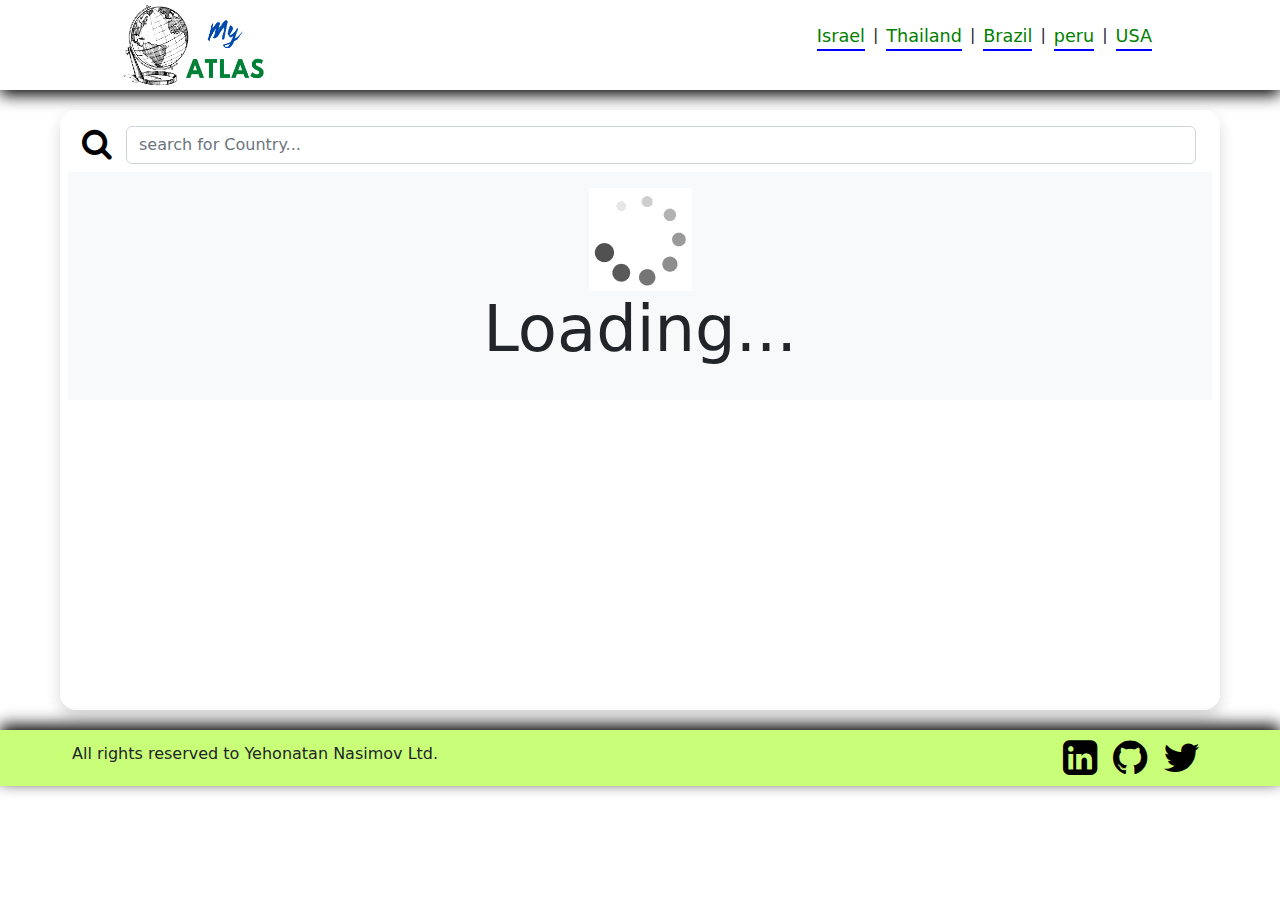
==== index.html @ f2d112d9 "Add files via upload" ====
<!DOCTYPE html>
<html lang="en">

<head>
    <meta charset="UTF-8">
    <meta http-equiv="X-UA-Compatible" content="IE=edge">
    <meta name="viewport" content="width=device-width, initial-scale=1.0">
    <link rel="stylesheet" href="https://cdnjs.cloudflare.com/ajax/libs/font-awesome/4.7.0/css/font-awesome.min.css">
    <link rel="stylesheet" href="bootstrap.min.css">
    <link rel="stylesheet" href="index.css">
    <title>My Atlas</title>
    <script type="module" src="js_atlas/appAtlas.js" defer></script>
    <script type="module" src="js_atlas/Single.js" defer></script>

</head>

<body>
    <header class="container-fluid ">
        <div class="container d-flex justify-content-between align-items-center flex-wrap">
            <div class="logo ">
                <img class="ms-md-5" src="images/logo.png" alt="logo-atlas" width="150px" height="90px">
            </div>
            <nav>
                <ul class="d-flex me-md-5 list-unstyled">
                    <li>
                        <a href="single.html?name= Israel">Israel
                        </a>
                    </li>|
                    <li>
                        <a href="single.html?name= Thailand">   Thailand
                        </a>
                    </li>|
                    <li>
                        <a href="single.html?name= Brazil">   Brazil
                        </a>
                    </li>|
                    <li>
                        <a href="single.html?name= peru">   peru
                        </a>
                    </li>|
                    <li>
                        <a href="single.html?name= United States">USA
                        </a>
                    </li>
                </ul>
            </nav>
        </div>
    </header>
    <main class="container-fluid">
        <div class="container main shadow">
            <div class="col-md-12 p-2 d-flex justify-content-between align-items-center">
                <button id="search_btn">
                    <i class="fa fa-search" aria-hidden="true"></i>
                </button>
                <input placeholder="search for Country..." type="search" id="id_input" class="mx-2 form-control">
            </div>
            <div id="id_loading" class="loading text-center bg-light p-3" >
                <img src="images/loading.gif" alt="loading" > 
                <p class="display-3">Loading...</p>
              </div>
            <div id="id_row" class="row pt-md-4 h-100 overflow-hidden">
                <!-- <div class="col-md-6 p-4 h-100">
                    <article class="row myDiv border p-2">
                        <div class="box1">
                            <h3 class="text-decoration-underline"><strong>Israel</strong></h3>
                            <p><strong>Population:</strong> 9M</p>
                            <p><strong>Mainland:</strong> Asia</p>
                            <p><strong>Language:</strong> Heb</p>
                            <p><strong>Coin:</strong> NIS</p>
                            <p><strong>Capital:</strong> Jerusalem</p>
                        </div>
                        <div class="box center">
                            <img src="https://flagcdn.com/w320/il.png" alt="flag" class="w-100 h-75">
                        </div>
                        <div class="box">
                            <iframe class="h-100 w-100" src="https://www.google.com/maps/embed?pb=!1m18!1m12!1m3!1d3487738.6313605467!2d37.32574010101718!3d31.386708087971716!2m3!1f0!2f0!3f0!3m2!1i1024!2i768!4f13.1!3m3!1m2!1s0x1500492432a7c98b%3A0x6a6b422013352cba!2z15nXqdeo15DXnA!5e0!3m2!1siw!2sil!4v1661793646918!5m2!1siw!2sil" width="600" height="450" style="border:0;" allowfullscreen="" loading="lazy" referrerpolicy="no-referrer-when-downgrade"></iframe>     
                        </div>
                        <div class="box1">
                            <p class="w-100"><strong>Neighbors:</strong> israel brazil egypt</p>
                        </div>

                    </article>
                </div> -->
                <!-- <div class="col-md-4 p-4 h-100">
                    <article class="border overflow-hidden myDiv">
                        <div>
                            <img src="https://flagcdn.com/w320/il.png" alt="flag" class="w-100 h-75 float-start">
                        </div>
                        <div class="p-3">
                            <h3>Israel</h3>
                            <p><strong>Capital:</strong> Jerusalem</p>
                            <p><strong>Population:</strong> 9M</p>
                        </div>

                    </article>
                </div> -->
                <!-- single render -->


            </div>

        </div>
    </main>
    <footer class="container-fluid ">
        <div class="container d-flex justify-content-between align-items-center flex-wrap">
            <div class="myFooter h6">
                All rights reserved to Yehonatan Nasimov Ltd.
            </div>
            <div class="icon center myFooter">
                <a href="https://www.linkedin.com/public-profile/settings?lipi=urn%3Ali%3Apage%3Ad_flagship3_profile_self_edit_contact-info%3BGuOnMrdGShefquF6zadhfw%3D%3D">
                    <i class="fa fa-linkedin-square" aria-hidden="true"></i>
                </a>
                <a href="#">
                    <i class="fa fa-github" aria-hidden="true"></i>
                </a>
                <a href="https://mobile.twitter.com/explore">
                    <i class="fa fa-twitter" aria-hidden="true"></i>
                </a>
            </div>
        </div>

    </footer>

</body>
</html>
---- index.css ----
.container {
    max-width: 1160px;
}

.center {
    display: flex;
    justify-content: center;
    align-items: center;
}


header {
    min-height: 48px;
    box-shadow: 0px 5px 15px 0px #000000;
}

header .container nav li {
    font-size: 1.1em;
    padding: 0px 8px;
    cursor: pointer;

}

header .container nav a {
    text-decoration: none;
    color: green;
}

header .container nav li::after {
    content: "";
    display: block;
    height: 2px;
    width: 100%;
    background: blue;
}


main .container {
    min-height: 700px;
}

main .container {
    min-height: 600px;
    margin: 20px auto;
    padding: 8px;
    border-radius: 16px;

}

main .container button {
    border: none;
    background: none;
}


main .container button i {
    font-size: 2em;
}


main .container .myDiv {
    background: rgba(135, 207, 235, 0.508);
    border-radius: 8px;
}
main .container .myDiv:hover {
    background: rgba(255, 255, 255, 0.149);
    transition: 800ms;

}


main .container .myDiv .divBorder {
    overflow-wrap: break-word;
}

footer{
background: rgba(172, 255, 47, 0.648);
    min-height: 48px;
    box-shadow: 0px -5px 15px 0px #000000;
}

footer .container .icon a {
    text-decoration: none;
    color: black;
}

/* footer .container .icon a:hover {
    font-size: larger;
  } */

footer .container .icon i {
    font-size: 2.5em;
    padding: 8px;
}

@media (max-width:768px) {


    header .container .logo {
        width: 100%;
        display: flex;
        justify-content: center;
        align-items: center;
    }

    header .container nav {
        width: 100%;
    }

    header .container nav ul {
        display: flex;
        justify-content: center;
        align-items: center;
    }

    main .container {
        padding: 4px;
    }
    main .container .myDiv:hover {
        background: rgba(135, 207, 235, 0.508);
    }

    main .container .myDiv .box {
        width: 100%;
    }

    footer .container .myFooter {
        width: 100%;
        display: flex;
        justify-content: center;
        align-items: center;
    }
}
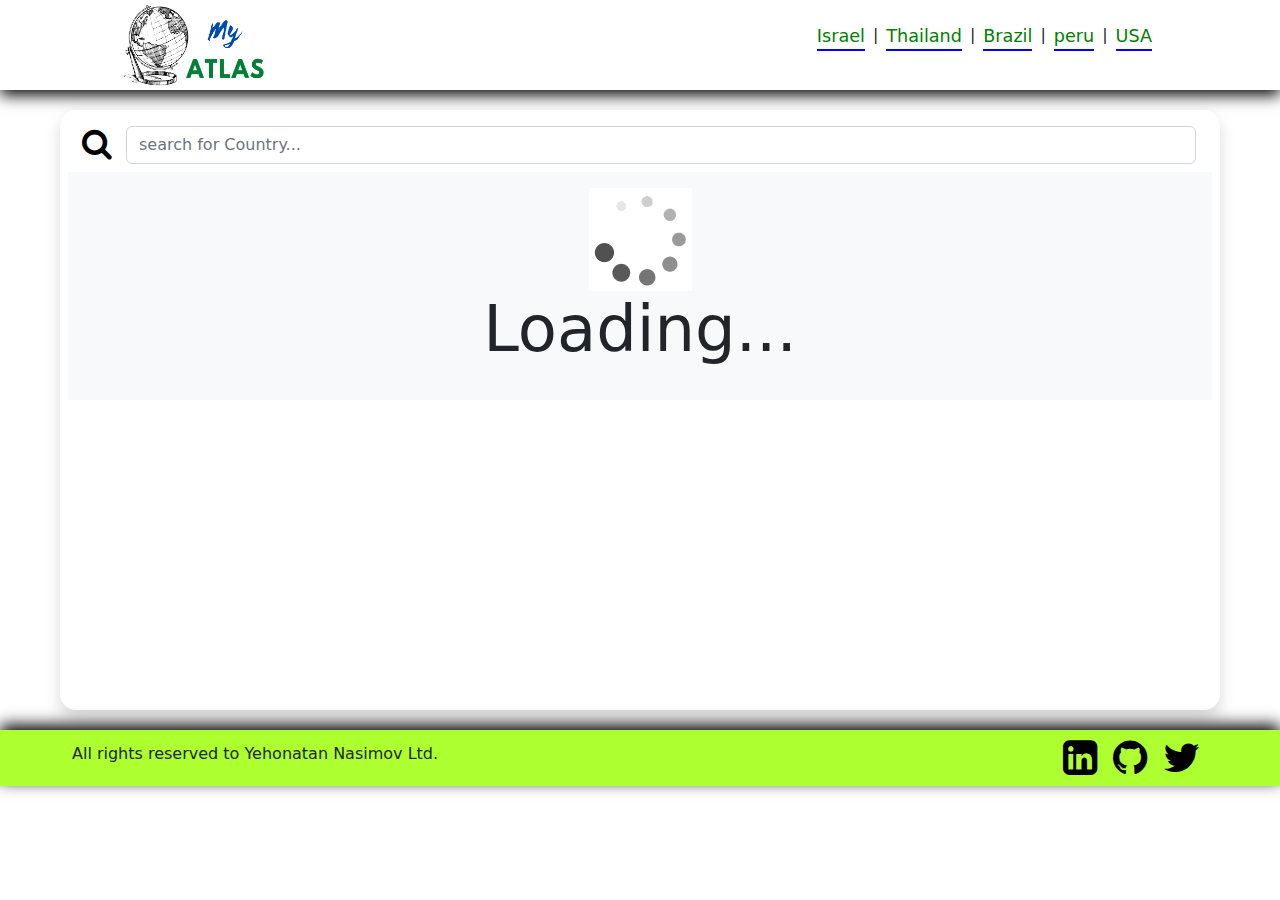
==== commit 256b04fb: "Add files via upload" ====
--- a/index.html
+++ b/index.html
@@ -10,7 +10,7 @@
     <link rel="stylesheet" href="index.css">
     <title>My Atlas</title>
     <script type="module" src="js_atlas/appAtlas.js" defer></script>
-    <script type="module" src="js_atlas/Single.js" defer></script>
+   
 
 </head>
 
@@ -110,7 +110,7 @@
                 <a href="https://www.linkedin.com/public-profile/settings?lipi=urn%3Ali%3Apage%3Ad_flagship3_profile_self_edit_contact-info%3BGuOnMrdGShefquF6zadhfw%3D%3D">
                     <i class="fa fa-linkedin-square" aria-hidden="true"></i>
                 </a>
-                <a href="#">
+                <a href="https://github.com/YonatanNasimov">
                     <i class="fa fa-github" aria-hidden="true"></i>
                 </a>
                 <a href="https://mobile.twitter.com/explore">
--- a/index.css
+++ b/index.css
@@ -74,7 +74,7 @@
 }
 
 footer{
-background: rgba(172, 255, 47, 0.648);
+background: greenyellow;
     min-height: 48px;
     box-shadow: 0px -5px 15px 0px #000000;
 }
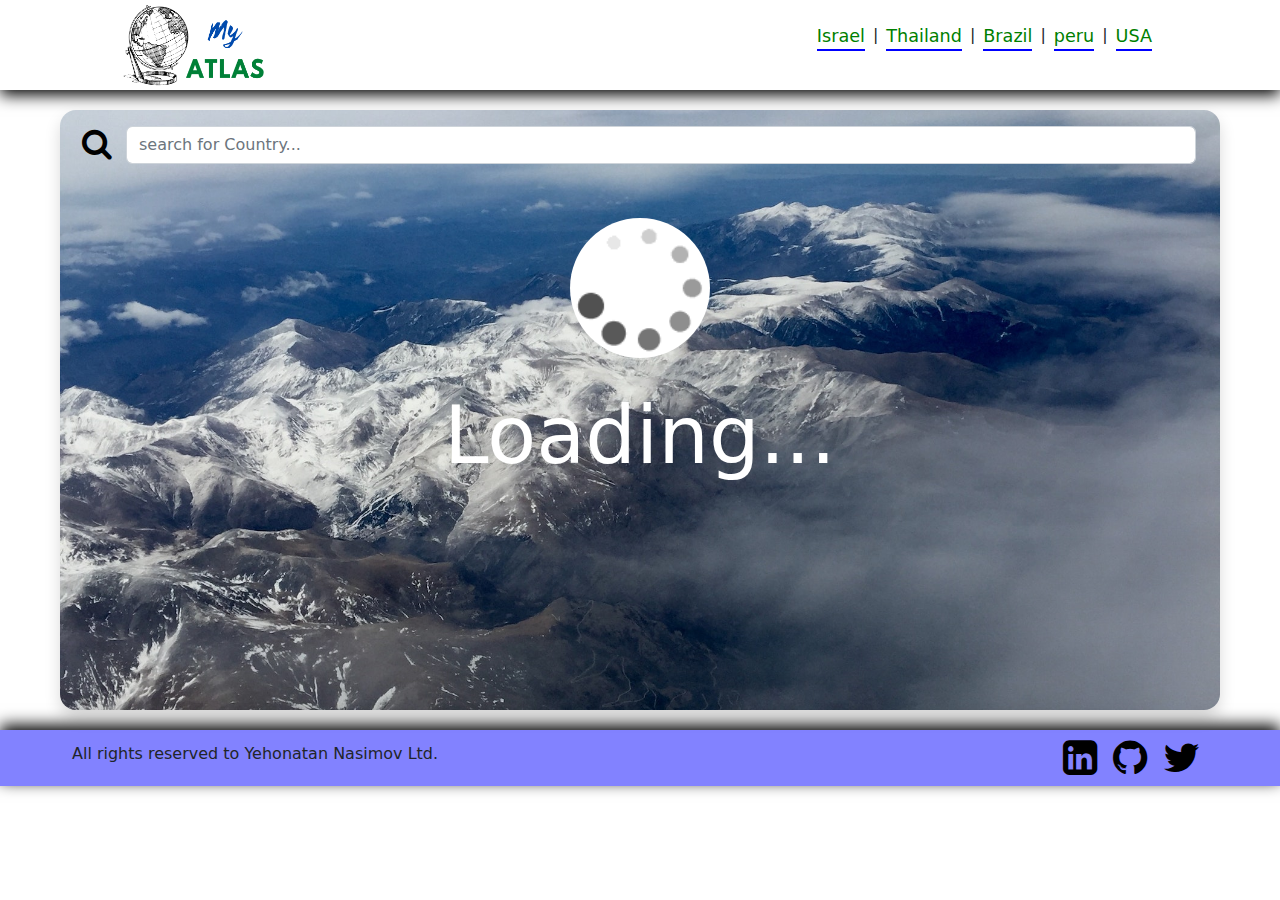
==== commit 230a1a2d: "Add files via upload" ====
--- a/index.html
+++ b/index.html
@@ -54,9 +54,9 @@
                 </button>
                 <input placeholder="search for Country..." type="search" id="id_input" class="mx-2 form-control">
             </div>
-            <div id="id_loading" class="loading text-center bg-light p-3" >
-                <img src="images/loading.gif" alt="loading" > 
-                <p class="display-3">Loading...</p>
+            <div id="id_loading" class="loading text-center p-3" >
+                <img src="images/loading.gif" alt="loading" class="imgCircle"> 
+                <p class="display-1 text-white">Loading...</p>
               </div>
             <div id="id_row" class="row pt-md-4 h-100 overflow-hidden">
                 <!-- <div class="col-md-6 p-4 h-100">
--- a/index.css
+++ b/index.css
@@ -35,15 +35,16 @@
 }
 
 
-main .container {
-    min-height: 700px;
-}
+
 
 main .container {
     min-height: 600px;
     margin: 20px auto;
     padding: 8px;
     border-radius: 16px;
+    background-image: url("images/background.jpg");
+    background-position: center;
+    background-size: cover;
 
 }
 
@@ -57,13 +58,19 @@
     font-size: 2em;
 }
 
+main .container .imgCircle {
+    border-radius: 50%;
+    padding: 30px;
+    width: 200px;
+}
 
 main .container .myDiv {
-    background: rgba(135, 207, 235, 0.508);
+    background: rgba(255, 255, 255, 0.449);
     border-radius: 8px;
 }
+
 main .container .myDiv:hover {
-    background: rgba(255, 255, 255, 0.149);
+
     transition: 800ms;
 
 }
@@ -71,10 +78,11 @@
 
 main .container .myDiv .divBorder {
     overflow-wrap: break-word;
+    color: rgb(0, 51, 255);
 }
 
-footer{
-background: greenyellow;
+footer {
+    background: rgba(0, 0, 255, 0.492);
     min-height: 48px;
     box-shadow: 0px -5px 15px 0px #000000;
 }
@@ -116,12 +124,13 @@
     main .container {
         padding: 4px;
     }
-    main .container .myDiv:hover {
-        background: rgba(135, 207, 235, 0.508);
-    }
 
     main .container .myDiv .box {
         width: 100%;
+    }
+
+    main .container .myDiv .divBorder {
+        color: black;
     }
 
     footer .container .myFooter {
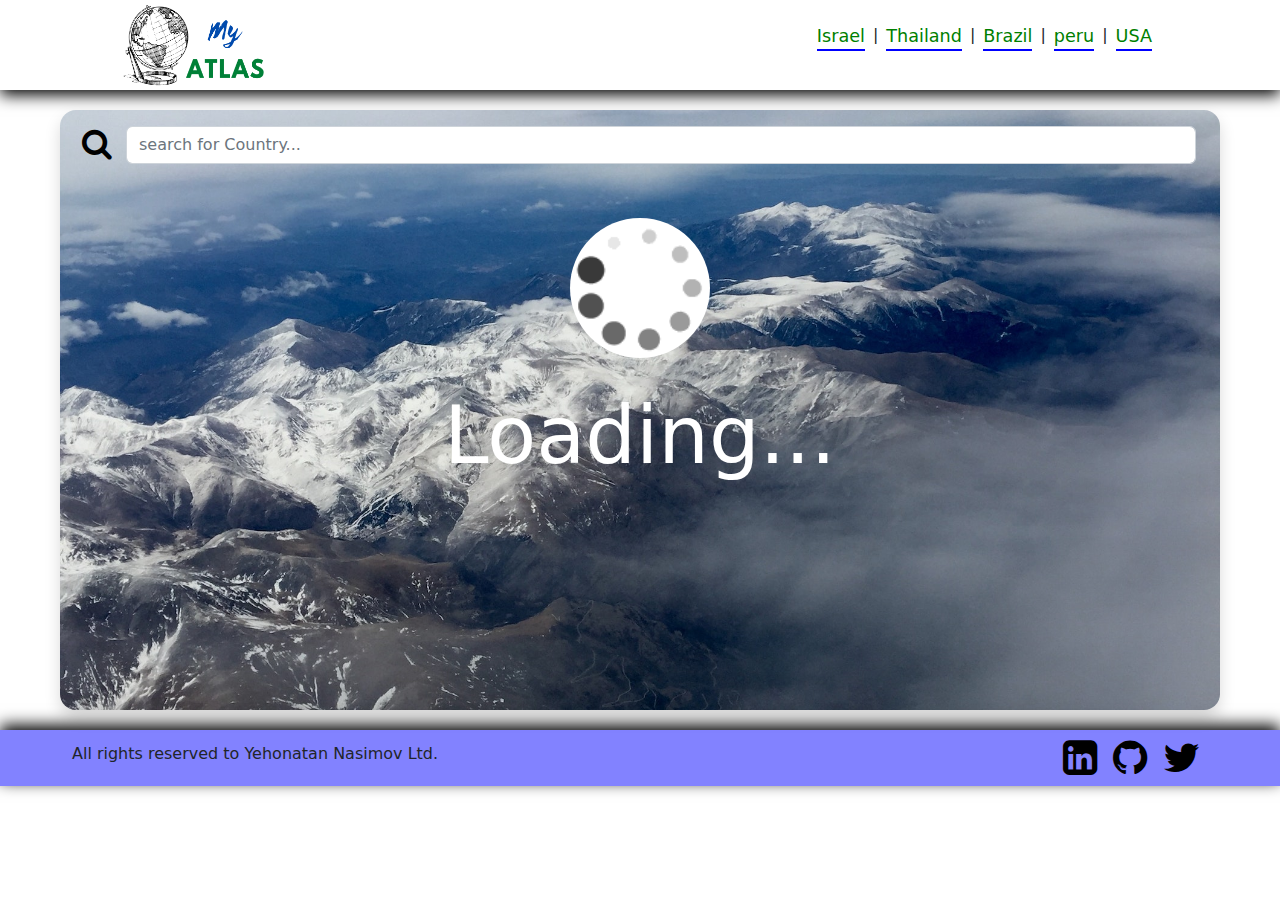
==== commit 5b9de5ba: "Add files via upload" ====
--- a/index.html
+++ b/index.html
@@ -59,42 +59,7 @@
                 <p class="display-1 text-white">Loading...</p>
               </div>
             <div id="id_row" class="row pt-md-4 h-100 overflow-hidden">
-                <!-- <div class="col-md-6 p-4 h-100">
-                    <article class="row myDiv border p-2">
-                        <div class="box1">
-                            <h3 class="text-decoration-underline"><strong>Israel</strong></h3>
-                            <p><strong>Population:</strong> 9M</p>
-                            <p><strong>Mainland:</strong> Asia</p>
-                            <p><strong>Language:</strong> Heb</p>
-                            <p><strong>Coin:</strong> NIS</p>
-                            <p><strong>Capital:</strong> Jerusalem</p>
-                        </div>
-                        <div class="box center">
-                            <img src="https://flagcdn.com/w320/il.png" alt="flag" class="w-100 h-75">
-                        </div>
-                        <div class="box">
-                            <iframe class="h-100 w-100" src="https://www.google.com/maps/embed?pb=!1m18!1m12!1m3!1d3487738.6313605467!2d37.32574010101718!3d31.386708087971716!2m3!1f0!2f0!3f0!3m2!1i1024!2i768!4f13.1!3m3!1m2!1s0x1500492432a7c98b%3A0x6a6b422013352cba!2z15nXqdeo15DXnA!5e0!3m2!1siw!2sil!4v1661793646918!5m2!1siw!2sil" width="600" height="450" style="border:0;" allowfullscreen="" loading="lazy" referrerpolicy="no-referrer-when-downgrade"></iframe>     
-                        </div>
-                        <div class="box1">
-                            <p class="w-100"><strong>Neighbors:</strong> israel brazil egypt</p>
-                        </div>
-
-                    </article>
-                </div> -->
-                <!-- <div class="col-md-4 p-4 h-100">
-                    <article class="border overflow-hidden myDiv">
-                        <div>
-                            <img src="https://flagcdn.com/w320/il.png" alt="flag" class="w-100 h-75 float-start">
-                        </div>
-                        <div class="p-3">
-                            <h3>Israel</h3>
-                            <p><strong>Capital:</strong> Jerusalem</p>
-                            <p><strong>Population:</strong> 9M</p>
-                        </div>
-
-                    </article>
-                </div> -->
-                <!-- single render -->
+                
 
 
             </div>
--- a/index.css
+++ b/index.css
@@ -92,9 +92,6 @@
     color: black;
 }
 
-/* footer .container .icon a:hover {
-    font-size: larger;
-  } */
 
 footer .container .icon i {
     font-size: 2.5em;
